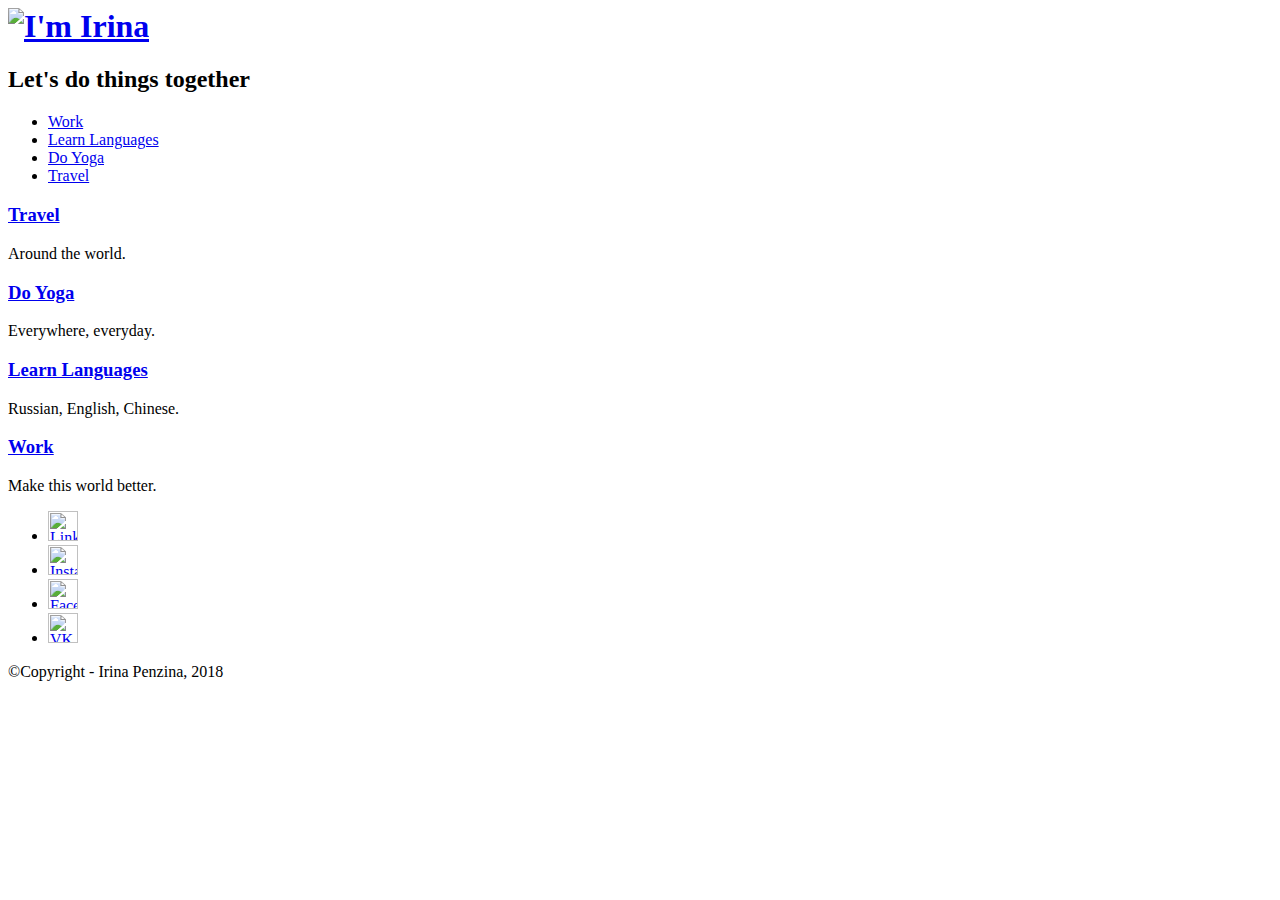
==== index.html @ c21444ed "Rename html.html to index.html" ====
<! DOCTYPE html>
<html>
	<head>
		<title> I'm Irina. Let's do something together. </title>
		<meta property="og:title" content="I'm Irina. Let's do something together.">
		<meta property="og:image" content="Work.jpg">
		<meta property="og:description" content="I'm Irina. Let's work, learn languages, do yoga and travel together.">
		<link rel="stylesheet" href="style.css"> 
		<script src="JS.js" type="text/javascript"> </script> 
	</head>
	<body>
		<h1><a href="html.html"><img src="images/II.jpg" alt="I'm Irina"></a></h1>
		<h2>Let's do things together</h2>
		<nav>
			<ul>
				<li><a href="work.html">Work</a></li>
				<li><a href="language.html">Learn Languages</a></li>
				<li><a href="yoga.html">Do Yoga</a></li>
				<li><a href="travel.html">Travel</a></li>  
			</ul>
		</nav>

		<div class="main-banner" id="main-banner">
			<div class="imgbanbtn imgbanbtn-prev" id="imgbanbtn-prev"></div>
			<div class="imgban" id="travel">
				<div class="imgban-box">
					<h3><a href="language.html">Travel</a></h3>
					<p>Around the world.</p>
				</div>
			</div>
			<div class="imgban" id="yoga">
				<div class="imgban-box">
					<h3><a href="language.html">Do Yoga</a></h3>
					<p>Everywhere, everyday.</p>
				</div>
			</div>
			<div class="imgban" id="language">
				<div class="imgban-box">
					<h3><a href="language.html">Learn Languages</a></h3>
					<p>Russian, English, Chinese.</p>
				</div>
			</div>
			<div class="imgban" id="work">
				<div class="imgban-box">
					<h3><a href="work.html">Work</a></h3>
					<p>Make this world better.</p>
				</div>
			</div>
			<div class="imgbanbtn imgbanbtn-next" id="imgbanbtn-next"></div>
		</div>
		<footer>
			<div class="section">
				<ul>
				  <li><a href="https://www.linkedin.com/in/irina-penzina-81a3a39a/"><img src="images/icons/in.png"alt="LinkdIn" width="30"></a></li>
				  <li><a href="https://www.instagram.com/iri_/"><img src="images/icons/insta.jpg"alt="Instagram" width="30"></a></li>
				  <li><a href="https://www.facebook.com/penzina.irina"><img src="images/icons/fb.png"alt="Facebook" width="30"></a></li>
				  <li><a href="https://vk.com/i.penzina"><img src="images/icons/vk.png"alt="VK" width="30"></a></li>
				</ul>
			</div>
			<p>&#169;Copyright - Irina Penzina, 2018</p>
		</footer>
	</body>
</html>
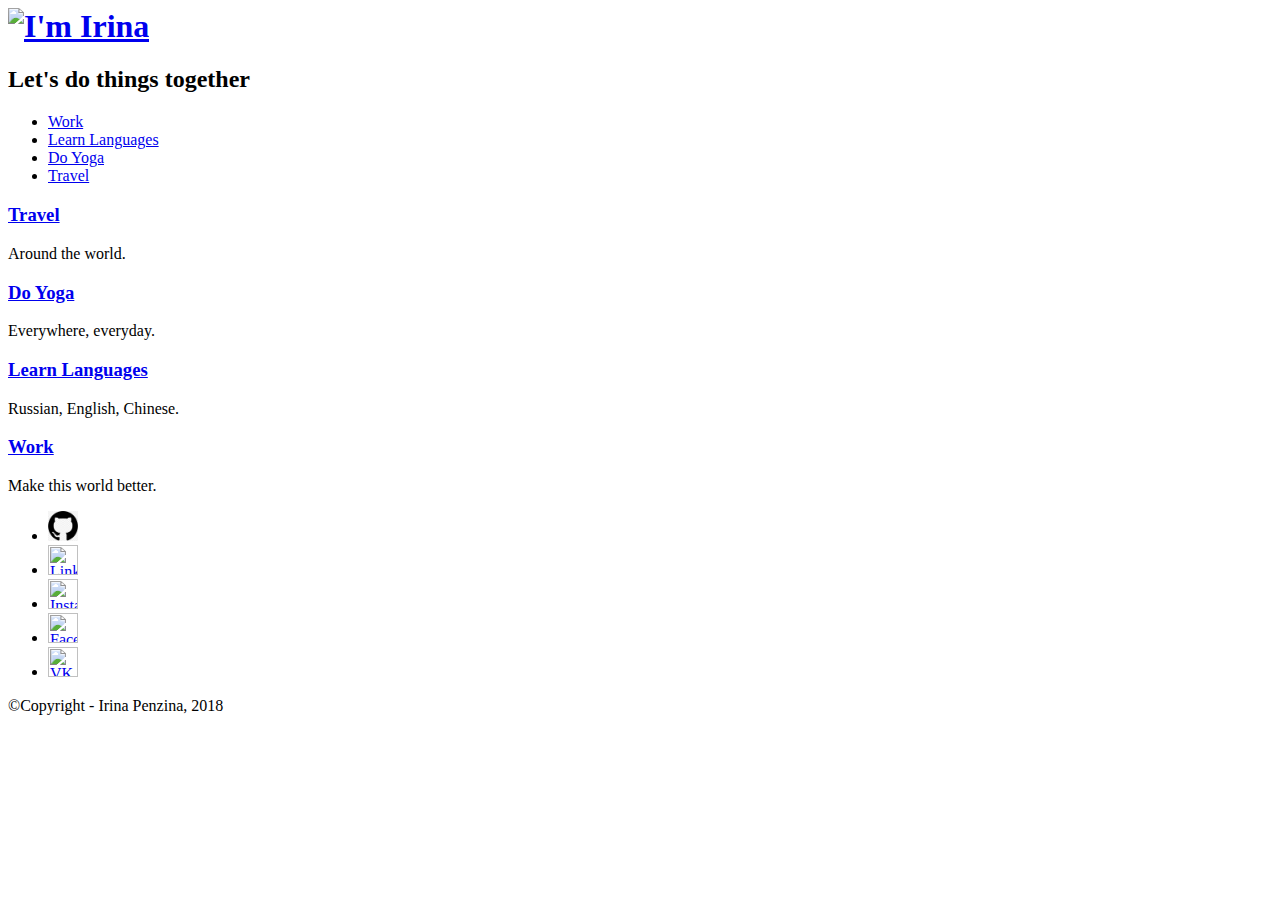
==== commit aa466906: "Update index.html" ====
--- a/index.html
+++ b/index.html
@@ -3,13 +3,42 @@
 	<head>
 		<title> I'm Irina. Let's do something together. </title>
 		<meta property="og:title" content="I'm Irina. Let's do something together.">
-		<meta property="og:image" content="Work.jpg">
+		<meta property="og:image" content="iri.jpg">
 		<meta property="og:description" content="I'm Irina. Let's work, learn languages, do yoga and travel together.">
 		<link rel="stylesheet" href="style.css"> 
 		<script src="JS.js" type="text/javascript"> </script> 
+		<!-- Yandex.Metrika counter -->
+<script type="text/javascript" >
+    (function (d, w, c) {
+        (w[c] = w[c] || []).push(function() {
+            try {
+                w.yaCounter49643053 = new Ya.Metrika2({
+                    id:49643053,
+                    clickmap:true,
+                    trackLinks:true,
+                    accurateTrackBounce:true,
+                    webvisor:true
+                });
+            } catch(e) { }
+        });
+
+        var n = d.getElementsByTagName("script")[0],
+            s = d.createElement("script"),
+            f = function () { n.parentNode.insertBefore(s, n); };
+        s.type = "text/javascript";
+        s.async = true;
+        s.src = "https://mc.yandex.ru/metrika/tag.js";
+
+        if (w.opera == "[object Opera]") {
+            d.addEventListener("DOMContentLoaded", f, false);
+        } else { f(); }
+    })(document, window, "yandex_metrika_callbacks2");
+</script>
+<noscript><div><img src="https://mc.yandex.ru/watch/49643053" style="position:absolute; left:-9999px;" alt="" /></div></noscript>
+<!-- /Yandex.Metrika counter -->
 	</head>
 	<body>
-		<h1><a href="html.html"><img src="images/II.jpg" alt="I'm Irina"></a></h1>
+		<h1><a href="index.html"><img src="images/II.jpg" alt="I'm Irina"></a></h1>
 		<h2>Let's do things together</h2>
 		<nav>
 			<ul>
@@ -24,13 +53,13 @@
 			<div class="imgbanbtn imgbanbtn-prev" id="imgbanbtn-prev"></div>
 			<div class="imgban" id="travel">
 				<div class="imgban-box">
-					<h3><a href="language.html">Travel</a></h3>
+					<h3><a href="travel.html">Travel</a></h3>
 					<p>Around the world.</p>
 				</div>
 			</div>
 			<div class="imgban" id="yoga">
 				<div class="imgban-box">
-					<h3><a href="language.html">Do Yoga</a></h3>
+					<h3><a href="yoga.html">Do Yoga</a></h3>
 					<p>Everywhere, everyday.</p>
 				</div>
 			</div>
@@ -51,6 +80,7 @@
 		<footer>
 			<div class="section">
 				<ul>
+				   <li><a href="https://github.com/IrinaPenzina/"><img src="images/icons/github.jpg"alt="Github" width="30"></a></li>	
 				  <li><a href="https://www.linkedin.com/in/irina-penzina-81a3a39a/"><img src="images/icons/in.png"alt="LinkdIn" width="30"></a></li>
 				  <li><a href="https://www.instagram.com/iri_/"><img src="images/icons/insta.jpg"alt="Instagram" width="30"></a></li>
 				  <li><a href="https://www.facebook.com/penzina.irina"><img src="images/icons/fb.png"alt="Facebook" width="30"></a></li>
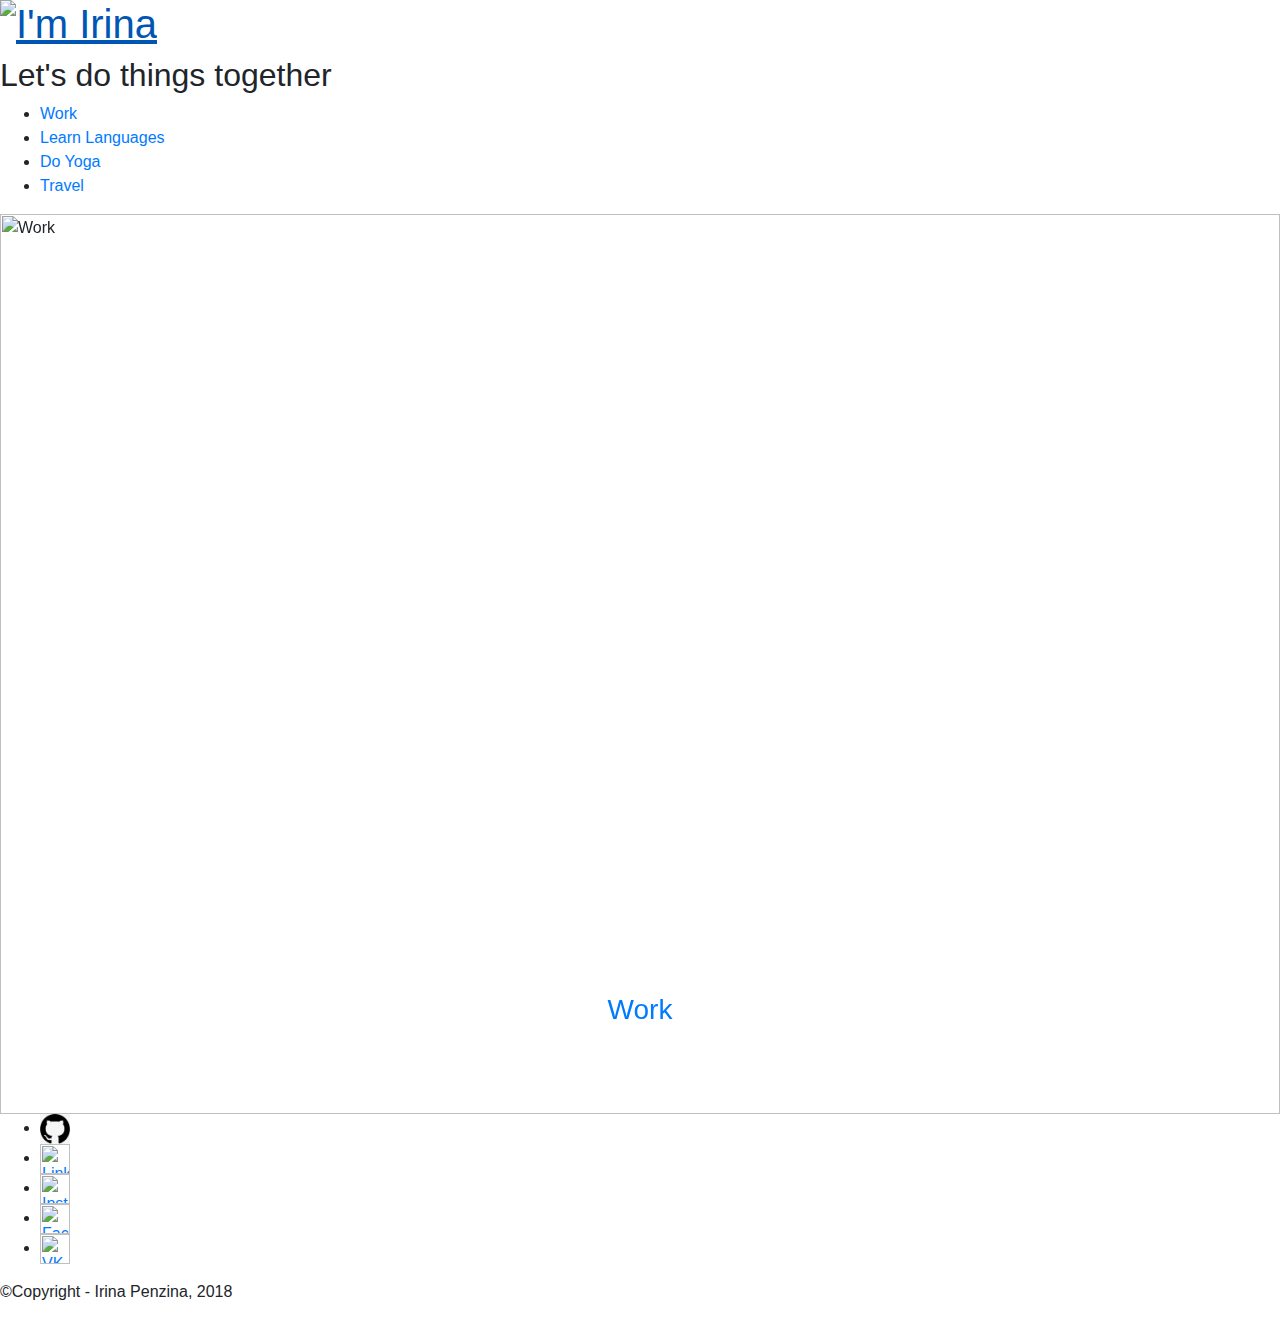
==== commit 0e7dfcd6: "Update index.html" ====
--- a/index.html
+++ b/index.html
@@ -1,12 +1,17 @@
 <! DOCTYPE html>
-<html>
+<html lang="en">
 	<head>
+		<!-- Required meta tags -->
+    		<meta charset="utf-8">
 		<title> I'm Irina. Let's do something together. </title>
 		<meta property="og:title" content="I'm Irina. Let's do something together.">
 		<meta property="og:image" content="iri.jpg">
 		<meta property="og:description" content="I'm Irina. Let's work, learn languages, do yoga and travel together.">
-		<link rel="stylesheet" href="style.css"> 
-		<script src="JS.js" type="text/javascript"> </script> 
+		<!-- Bootstrap CSS -->
+    		<link rel="stylesheet" href="https://maxcdn.bootstrapcdn.com/bootstrap/4.0.0/css/bootstrap.min.css" integrity="sha384-Gn5384xqQ1aoWXA+058RXPxPg6fy4IWvTNh0E263XmFcJlSAwiGgFAW/dAiS6JXm" crossorigin="anonymous">
+		<link rel="stylesheet" href="style.css">
+		
+		<!--<script src="JS.js" type="text/javascript"> </script> -->
 		<!-- Yandex.Metrika counter -->
 <script type="text/javascript" >
     (function (d, w, c) {
@@ -49,34 +54,54 @@
 			</ul>
 		</nav>
 
-		<div class="main-banner" id="main-banner">
-			<div class="imgbanbtn imgbanbtn-prev" id="imgbanbtn-prev"></div>
-			<div class="imgban" id="travel">
-				<div class="imgban-box">
-					<h3><a href="travel.html">Travel</a></h3>
-					<p>Around the world.</p>
-				</div>
-			</div>
-			<div class="imgban" id="yoga">
-				<div class="imgban-box">
-					<h3><a href="yoga.html">Do Yoga</a></h3>
-					<p>Everywhere, everyday.</p>
-				</div>
-			</div>
-			<div class="imgban" id="language">
-				<div class="imgban-box">
-					<h3><a href="language.html">Learn Languages</a></h3>
-					<p>Russian, English, Chinese.</p>
-				</div>
-			</div>
-			<div class="imgban" id="work">
-				<div class="imgban-box">
-					<h3><a href="work.html">Work</a></h3>
-					<p>Make this world better.</p>
-				</div>
-			</div>
-			<div class="imgbanbtn imgbanbtn-next" id="imgbanbtn-next"></div>
+		<div id="carouselExampleIndicators" class="carousel slide" data-ride="carousel">
+			<!-- carousel indicators thingings on the bottom of the picture -->			
+  			<ol class="carousel-indicators">
+    			<li data-target="#carouselExampleIndicators" data-slide-to="0" class="active"></li>
+    			<li data-target="#carouselExampleIndicators" data-slide-to="1"></li>
+    			<li data-target="#carouselExampleIndicators" data-slide-to="2"></li>
+    			<li data-target="#carouselExampleIndicators" data-slide-to="3"></li>
+  			</ol>
+  			<div class="carousel-inner" role = "listbox">
+   		 		<div class="carousel-item active" id = "work">
+      				<img class="d-block w-100" src="images/Work.jpg" alt="Work">
+      					<div class="carousel-caption d-none d-md-block">
+                			<h3><a href="work.html">Work</a></h3>
+							<p>Make this world better.</p>
+            			</div>
+    			</div>
+    			<div class="carousel-item" id = "language">
+      				<img class="d-block w-100" src="images/Language.jpg" alt="Languages">
+      					<div class="carousel-caption d-none d-md-block">
+                			<h3><a href="language.html">Learn Languages</a></h3>
+							<p>Russian, English, Chinese.</p>
+            			</div>
+    			</div>
+    			<div class="carousel-item" id = "yoga">
+      				<img class="d-block w-100" src="images/Yoga.jpg" alt="Yoga">
+      					<div class="carousel-caption d-none d-md-block">
+                			<h3><a href="yoga.html">Yoga</a></h3>
+							<p>Everywhere, everyday.</p>
+            			</div>
+    			</div>
+    			<div class="carousel-item" id = "travel">
+      				<img class="d-block w-100" src="images/Travel.jpg" alt="Travel">
+      					<div class="carousel-caption d-none d-md-block">
+                			<h3><a href="travel.html">Travel</a></h3>
+							<p>Around the world.</p>
+            			</div>
+    			</div>
+  			</div>
+  			<a class="carousel-control-prev imgbanbtn" href="#carouselExampleIndicators" role="button" data-slide="prev">
+    			<span class="carousel-control-prev-icon" aria-hidden="true"></span>
+    			<span class="sr-only">Previous</span>
+  			</a>
+  			<a class="carousel-control-next imgbanbtn" href="#carouselExampleIndicators" role="button" data-slide="next">
+    			<span class="carousel-control-next-icon" aria-hidden="true"></span>
+    			<span class="sr-only">Next</span>
+  			</a>
 		</div>
+
 		<footer>
 			<div class="section">
 				<ul>
@@ -89,5 +114,10 @@
 			</div>
 			<p>&#169;Copyright - Irina Penzina, 2018</p>
 		</footer>
+		
+		<script src="https://code.jquery.com/jquery-3.2.1.slim.min.js" integrity="sha384-KJ3o2DKtIkvYIK3UENzmM7KCkRr/rE9/Qpg6aAZGJwFDMVNA/GpGFF93hXpG5KkN" crossorigin="anonymous"></script>
+		<script src="https://cdnjs.cloudflare.com/ajax/libs/popper.js/1.12.9/umd/popper.min.js" integrity="sha384-ApNbgh9B+Y1QKtv3Rn7W3mgPxhU9K/ScQsAP7hUibX39j7fakFPskvXusvfa0b4Q" crossorigin="anonymous"></script>
+		<script src="https://maxcdn.bootstrapcdn.com/bootstrap/4.0.0/js/bootstrap.min.js" integrity="sha384-JZR6Spejh4U02d8jOt6vLEHfe/JQGiRRSQQxSfFWpi1MquVdAyjUar5+76PVCmYl" crossorigin="anonymous"></script>
+
 	</body>
 </html>
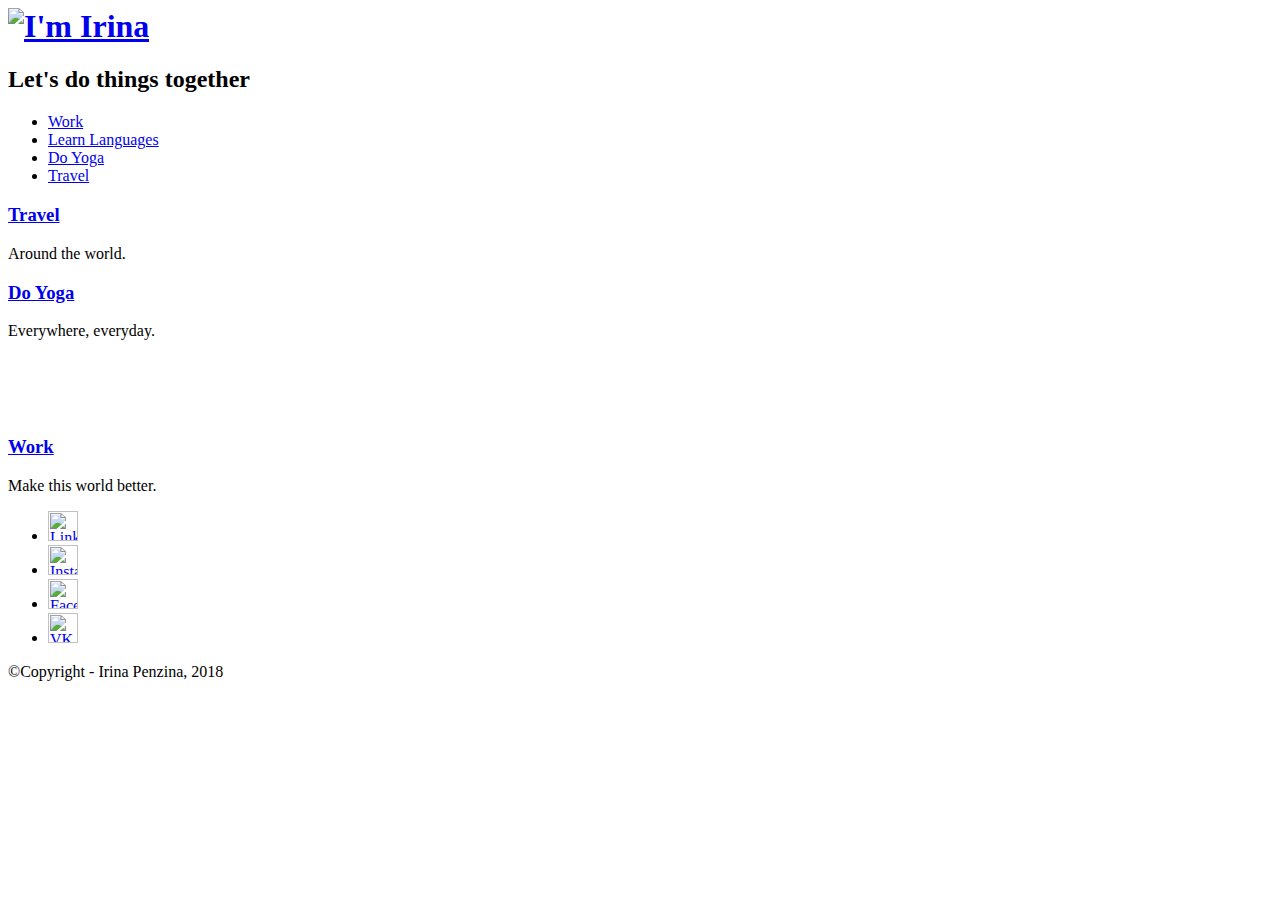
==== commit 2416ce28: "Rename html.html to index.html" ====
--- a/index.html
+++ b/index.html
@@ -1,123 +1,63 @@
-<! DOCTYPE html>
-<html lang="en">
-	<head>
-		<!-- Required meta tags -->
-    		<meta charset="utf-8">
-		<title> I'm Irina. Let's do something together. </title>
-		<meta property="og:title" content="I'm Irina. Let's do something together.">
-		<meta property="og:image" content="iri.jpg">
-		<meta property="og:description" content="I'm Irina. Let's work, learn languages, do yoga and travel together.">
-		<!-- Bootstrap CSS -->
-    		<link rel="stylesheet" href="https://maxcdn.bootstrapcdn.com/bootstrap/4.0.0/css/bootstrap.min.css" integrity="sha384-Gn5384xqQ1aoWXA+058RXPxPg6fy4IWvTNh0E263XmFcJlSAwiGgFAW/dAiS6JXm" crossorigin="anonymous">
-		<link rel="stylesheet" href="style.css">
-		
-		<!--<script src="JS.js" type="text/javascript"> </script> -->
-		<!-- Yandex.Metrika counter -->
-<script type="text/javascript" >
-    (function (d, w, c) {
-        (w[c] = w[c] || []).push(function() {
-            try {
-                w.yaCounter49643053 = new Ya.Metrika2({
-                    id:49643053,
-                    clickmap:true,
-                    trackLinks:true,
-                    accurateTrackBounce:true,
-                    webvisor:true
-                });
-            } catch(e) { }
-        });
-
-        var n = d.getElementsByTagName("script")[0],
-            s = d.createElement("script"),
-            f = function () { n.parentNode.insertBefore(s, n); };
-        s.type = "text/javascript";
-        s.async = true;
-        s.src = "https://mc.yandex.ru/metrika/tag.js";
-
-        if (w.opera == "[object Opera]") {
-            d.addEventListener("DOMContentLoaded", f, false);
-        } else { f(); }
-    })(document, window, "yandex_metrika_callbacks2");
-</script>
-<noscript><div><img src="https://mc.yandex.ru/watch/49643053" style="position:absolute; left:-9999px;" alt="" /></div></noscript>
-<!-- /Yandex.Metrika counter -->
-	</head>
-	<body>
-		<h1><a href="index.html"><img src="images/II.jpg" alt="I'm Irina"></a></h1>
-		<h2>Let's do things together</h2>
-		<nav>
-			<ul>
-				<li><a href="work.html">Work</a></li>
-				<li><a href="language.html">Learn Languages</a></li>
-				<li><a href="yoga.html">Do Yoga</a></li>
-				<li><a href="travel.html">Travel</a></li>  
-			</ul>
-		</nav>
-
-		<div id="carouselExampleIndicators" class="carousel slide" data-ride="carousel">
-			<!-- carousel indicators thingings on the bottom of the picture -->			
-  			<ol class="carousel-indicators">
-    			<li data-target="#carouselExampleIndicators" data-slide-to="0" class="active"></li>
-    			<li data-target="#carouselExampleIndicators" data-slide-to="1"></li>
-    			<li data-target="#carouselExampleIndicators" data-slide-to="2"></li>
-    			<li data-target="#carouselExampleIndicators" data-slide-to="3"></li>
-  			</ol>
-  			<div class="carousel-inner" role = "listbox">
-   		 		<div class="carousel-item active" id = "work">
-      				<img class="d-block w-100" src="images/Work.jpg" alt="Work">
-      					<div class="carousel-caption d-none d-md-block">
-                			<h3><a href="work.html">Work</a></h3>
-							<p>Make this world better.</p>
-            			</div>
-    			</div>
-    			<div class="carousel-item" id = "language">
-      				<img class="d-block w-100" src="images/Language.jpg" alt="Languages">
-      					<div class="carousel-caption d-none d-md-block">
-                			<h3><a href="language.html">Learn Languages</a></h3>
-							<p>Russian, English, Chinese.</p>
-            			</div>
-    			</div>
-    			<div class="carousel-item" id = "yoga">
-      				<img class="d-block w-100" src="images/Yoga.jpg" alt="Yoga">
-      					<div class="carousel-caption d-none d-md-block">
-                			<h3><a href="yoga.html">Yoga</a></h3>
-							<p>Everywhere, everyday.</p>
-            			</div>
-    			</div>
-    			<div class="carousel-item" id = "travel">
-      				<img class="d-block w-100" src="images/Travel.jpg" alt="Travel">
-      					<div class="carousel-caption d-none d-md-block">
-                			<h3><a href="travel.html">Travel</a></h3>
-							<p>Around the world.</p>
-            			</div>
-    			</div>
-  			</div>
-  			<a class="carousel-control-prev imgbanbtn" href="#carouselExampleIndicators" role="button" data-slide="prev">
-    			<span class="carousel-control-prev-icon" aria-hidden="true"></span>
-    			<span class="sr-only">Previous</span>
-  			</a>
-  			<a class="carousel-control-next imgbanbtn" href="#carouselExampleIndicators" role="button" data-slide="next">
-    			<span class="carousel-control-next-icon" aria-hidden="true"></span>
-    			<span class="sr-only">Next</span>
-  			</a>
-		</div>
-
-		<footer>
-			<div class="section">
-				<ul>
-				   <li><a href="https://github.com/IrinaPenzina/"><img src="images/icons/github.jpg"alt="Github" width="30"></a></li>	
-				  <li><a href="https://www.linkedin.com/in/irina-penzina-81a3a39a/"><img src="images/icons/in.png"alt="LinkdIn" width="30"></a></li>
-				  <li><a href="https://www.instagram.com/iri_/"><img src="images/icons/insta.jpg"alt="Instagram" width="30"></a></li>
-				  <li><a href="https://www.facebook.com/penzina.irina"><img src="images/icons/fb.png"alt="Facebook" width="30"></a></li>
-				  <li><a href="https://vk.com/i.penzina"><img src="images/icons/vk.png"alt="VK" width="30"></a></li>
-				</ul>
-			</div>
-			<p>&#169;Copyright - Irina Penzina, 2018</p>
-		</footer>
-		
-		<script src="https://code.jquery.com/jquery-3.2.1.slim.min.js" integrity="sha384-KJ3o2DKtIkvYIK3UENzmM7KCkRr/rE9/Qpg6aAZGJwFDMVNA/GpGFF93hXpG5KkN" crossorigin="anonymous"></script>
-		<script src="https://cdnjs.cloudflare.com/ajax/libs/popper.js/1.12.9/umd/popper.min.js" integrity="sha384-ApNbgh9B+Y1QKtv3Rn7W3mgPxhU9K/ScQsAP7hUibX39j7fakFPskvXusvfa0b4Q" crossorigin="anonymous"></script>
-		<script src="https://maxcdn.bootstrapcdn.com/bootstrap/4.0.0/js/bootstrap.min.js" integrity="sha384-JZR6Spejh4U02d8jOt6vLEHfe/JQGiRRSQQxSfFWpi1MquVdAyjUar5+76PVCmYl" crossorigin="anonymous"></script>
-
-	</body>
-</html>
+<! DOCTYPE html>
+<html>
+	<head>
+		<title> I'm Irina. Let's do something together. </title>
+		<meta property="og:title" content="I'm Irina. Let's do something together.">
+		<meta property="og:image" content="Work.jpg">
+		<meta property="og:description" content="I'm Irina. Let's work, learn languages, do yoga and travel together.">
+		<link rel="stylesheet" href="style.css"> 
+		<script src="JS.js" type="text/javascript"> </script> 
+	</head>
+	<body>
+		<h1><a href="html.html"><img src="images/II.jpg" alt="I'm Irina"></a></h1>
+		<h2>Let's do things together</h2>
+		<nav>
+			<ul>
+				<li><a href="work.html">Work</a></li>
+				<li><a href="language.html">Learn Languages</a></li>
+				<li><a href="yoga.html">Do Yoga</a></li>
+				<li><a href="travel.html">Travel</a></li>  
+			</ul>
+		</nav>
+
+		<div class="main-banner" id="main-banner">
+			<div class="imgbanbtn imgbanbtn-prev" id="imgbanbtn-prev"></div>
+			<div class="imgban" id="travel">
+				<div class="imgban-box">
+					<h3><a href="language.html">Travel</a></h3>
+					<p>Around the world.</p>
+				</div>
+			</div>
+			<div class="imgban" id="yoga">
+				<div class="imgban-box">
+					<h3><a href="language.html">Do Yoga</a></h3>
+					<p>Everywhere, everyday.</p>
+				</div>
+			</div>
+			<div class="imgban" id="language">
+				<div class="imgban-box">
+					<h3><a href="language.html">Learn Languages</a></h3>
+					<p>Russian, English, Chinese.</p>
+				</div>
+			</div>
+			<div class="imgban" id="work">
+				<div class="imgban-box">
+					<h3><a href="work.html">Work</a></h3>
+					<p>Make this world better.</p>
+				</div>
+			</div>
+			<div class="imgbanbtn imgbanbtn-next" id="imgbanbtn-next"></div>
+		</div>
+		<footer>
+			<div class="section">
+				<ul>
+				  <li><a href="https://www.linkedin.com/in/irina-penzina-81a3a39a/"><img src="images/icons/in.png"alt="LinkdIn" width="30"></a></li>
+				  <li><a href="https://www.instagram.com/iri_/"><img src="images/icons/insta.jpg"alt="Instagram" width="30"></a></li>
+				  <li><a href="https://www.facebook.com/penzina.irina"><img src="images/icons/fb.png"alt="Facebook" width="30"></a></li>
+				  <li><a href="https://vk.com/i.penzina"><img src="images/icons/vk.png"alt="VK" width="30"></a></li>
+				</ul>
+			</div>
+			<p>&#169;Copyright - Irina Penzina, 2018</p>
+		</footer>
+	</body>
+</html>
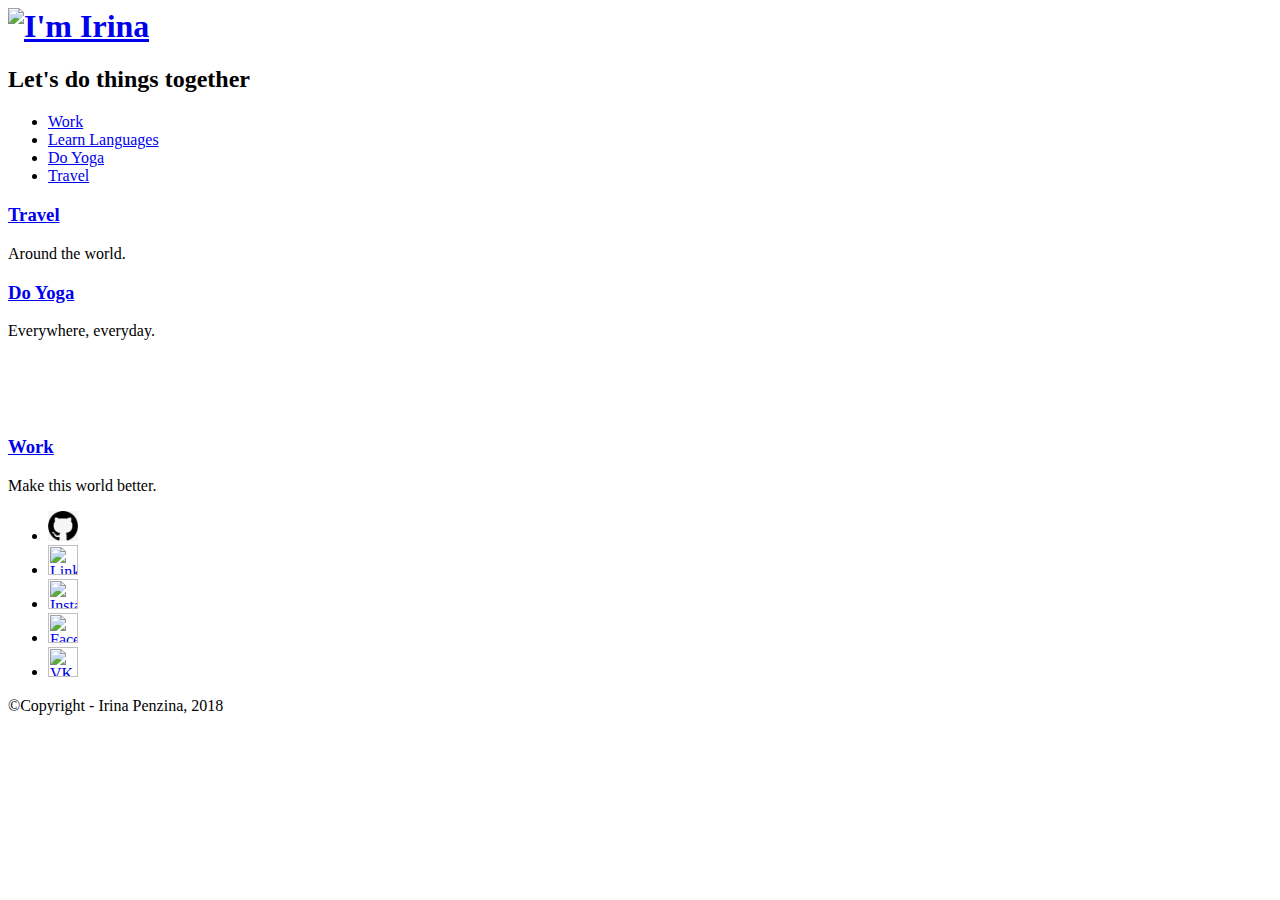
==== commit e9a0e60d: "Update index.html" ====
--- a/index.html
+++ b/index.html
@@ -51,6 +51,7 @@
 		<footer>
 			<div class="section">
 				<ul>
+				  <li><a href="https://github.com/IrinaPenzina/"><img src="images/icons/github.jpg"alt="Github" width="30"></a></li>
 				  <li><a href="https://www.linkedin.com/in/irina-penzina-81a3a39a/"><img src="images/icons/in.png"alt="LinkdIn" width="30"></a></li>
 				  <li><a href="https://www.instagram.com/iri_/"><img src="images/icons/insta.jpg"alt="Instagram" width="30"></a></li>
 				  <li><a href="https://www.facebook.com/penzina.irina"><img src="images/icons/fb.png"alt="Facebook" width="30"></a></li>
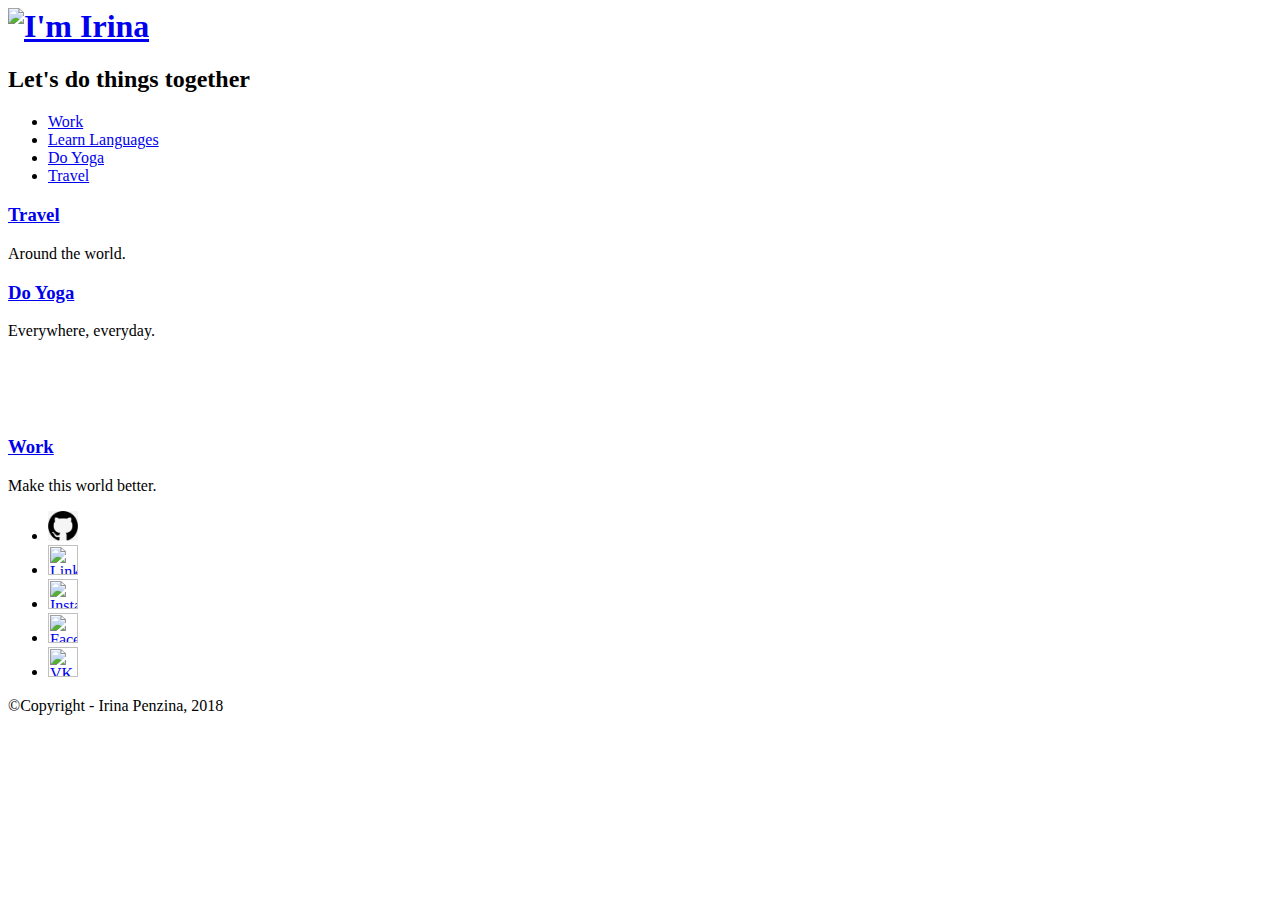
==== commit eb6e2a88: "Update index.html" ====
--- a/index.html
+++ b/index.html
@@ -24,13 +24,13 @@
 			<div class="imgbanbtn imgbanbtn-prev" id="imgbanbtn-prev"></div>
 			<div class="imgban" id="travel">
 				<div class="imgban-box">
-					<h3><a href="language.html">Travel</a></h3>
+					<h3><a href="travel.html">Travel</a></h3>
 					<p>Around the world.</p>
 				</div>
 			</div>
 			<div class="imgban" id="yoga">
 				<div class="imgban-box">
-					<h3><a href="language.html">Do Yoga</a></h3>
+					<h3><a href="yoga.html">Do Yoga</a></h3>
 					<p>Everywhere, everyday.</p>
 				</div>
 			</div>
